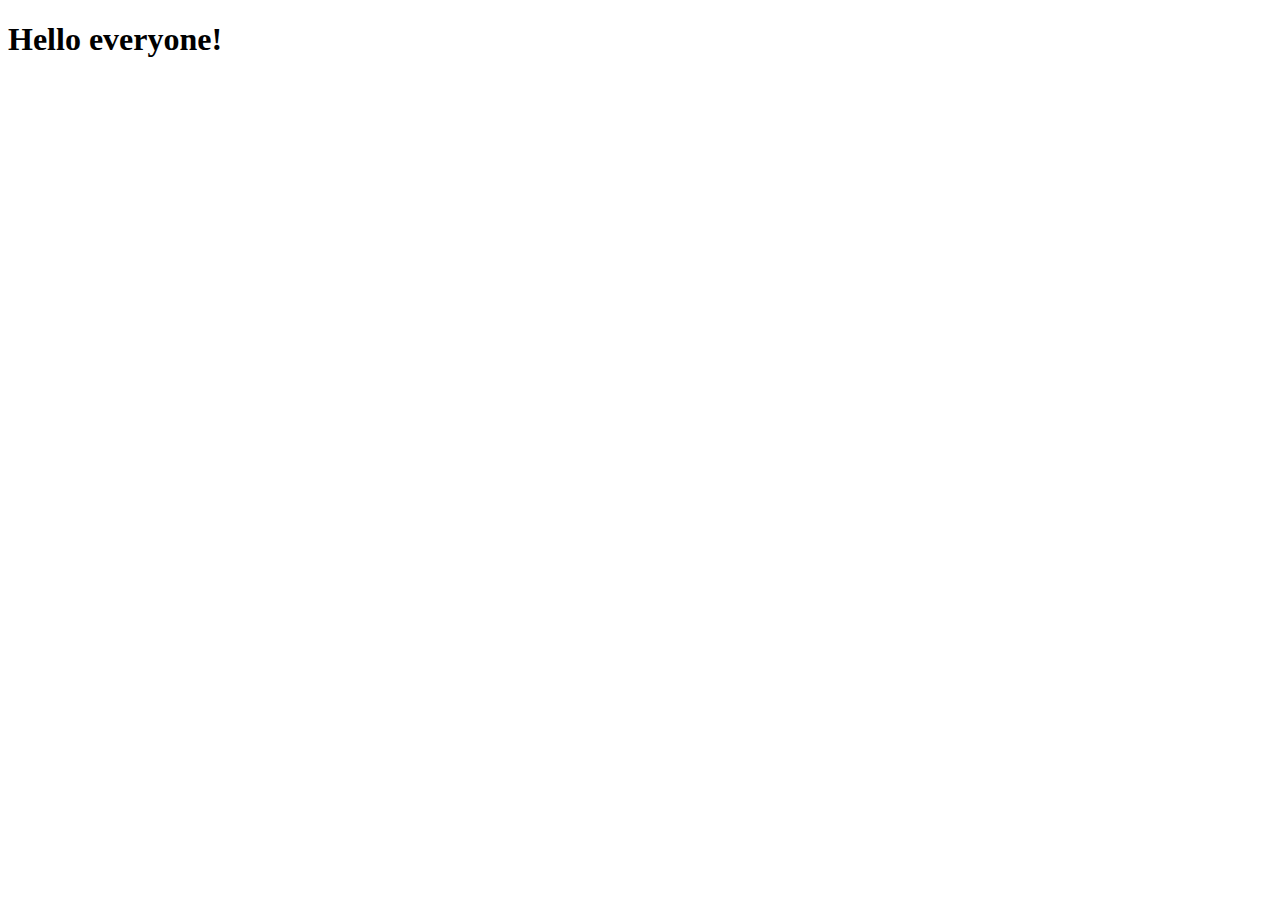
==== site/index.html @ 144be0b6 "My first page" ====
<!DOCTYPE html>
<html>
<head>
	<meta charset="utf-8">
	<meta name="viewport" content="width=device-width, initial-scale=1">
	<title>Hello coursera</title>
</head>
<body>
<h1>Hello everyone!</h1>
</body>
</html>
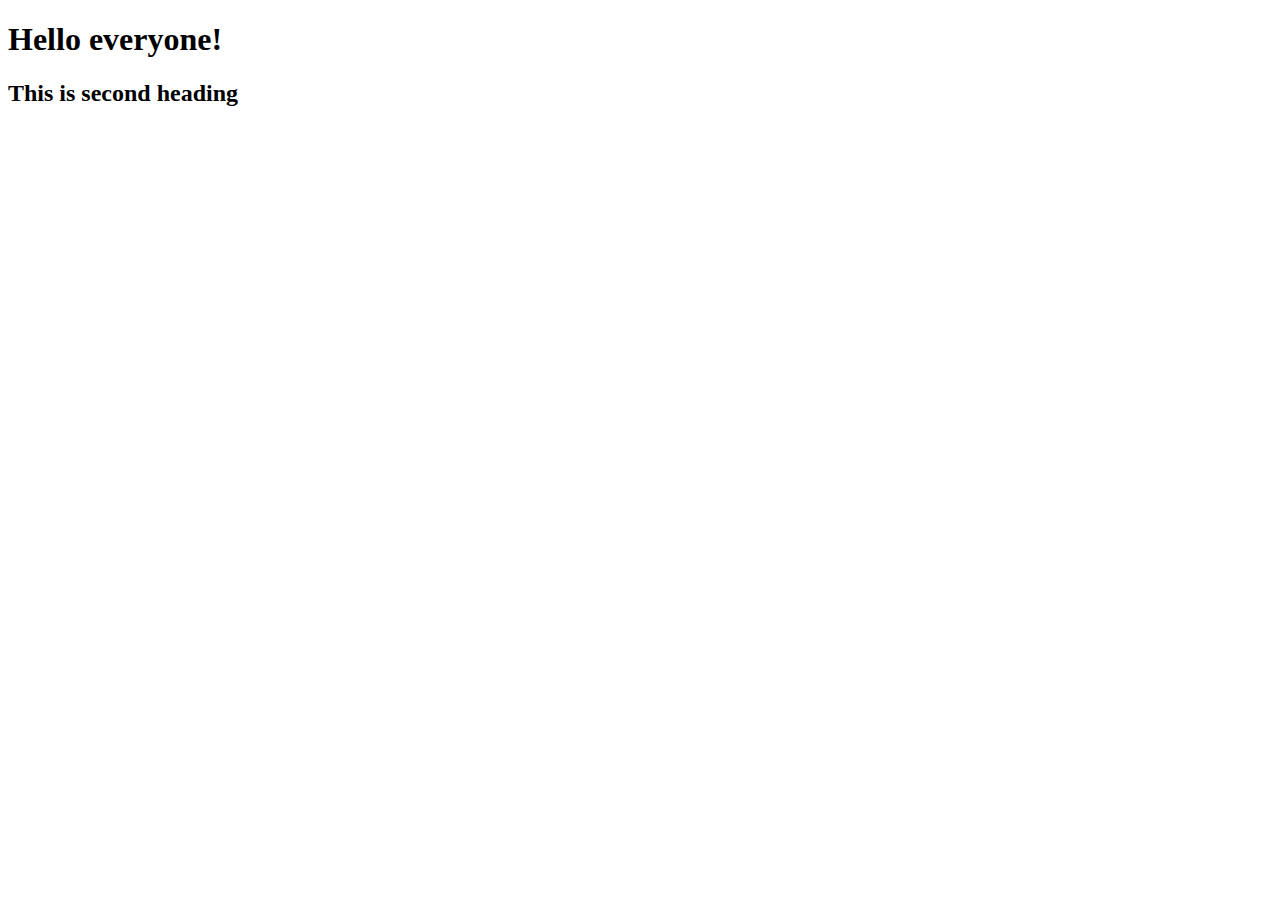
==== commit d45c5755: "added second heading" ====
--- a/site/index.html
+++ b/site/index.html
@@ -7,5 +7,6 @@
 </head>
 <body>
 <h1>Hello everyone!</h1>
+<h2>This is second heading</h2>
 </body>
 </html>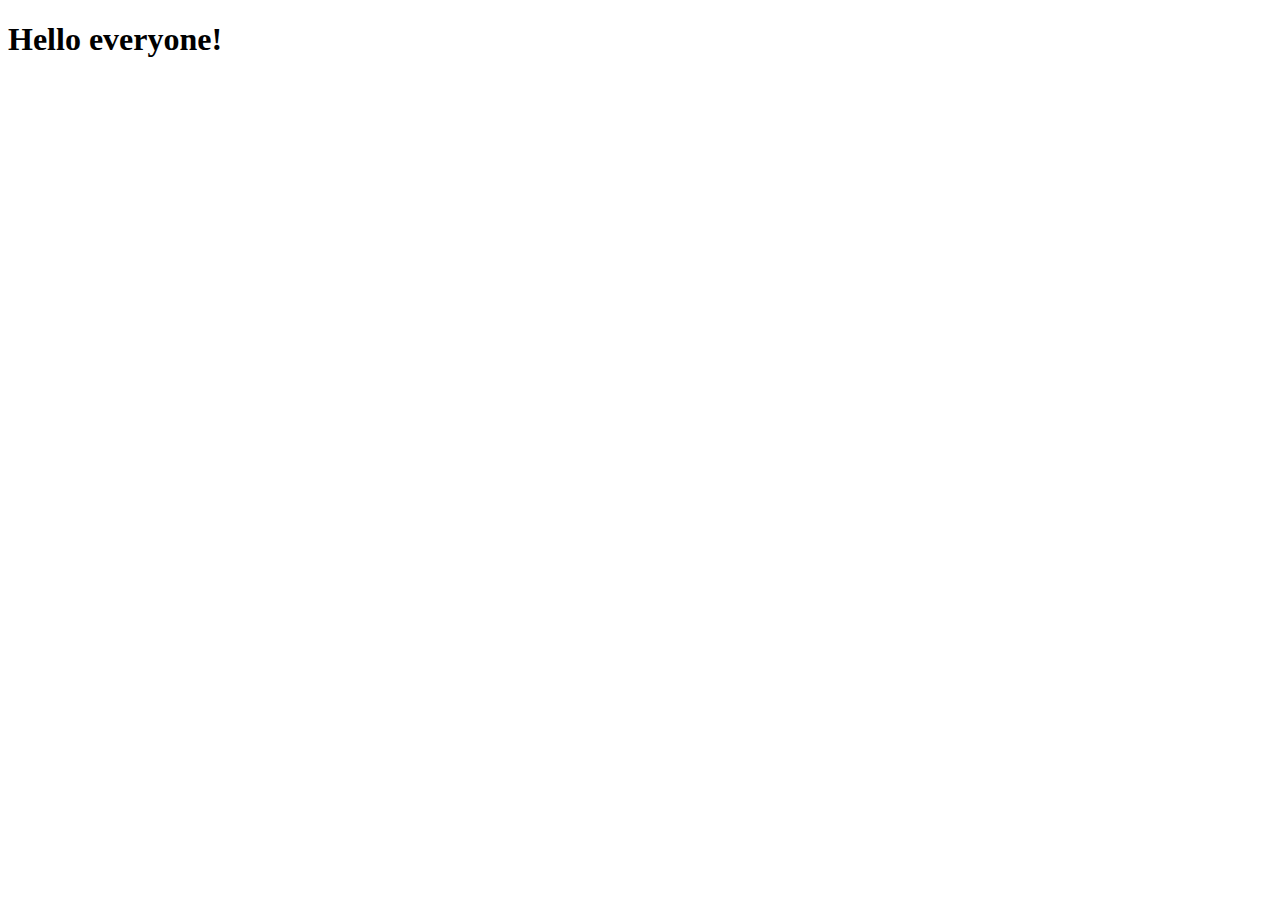
==== commit 9ae758c9: "added module assignment folder" ====
--- a/site/index.html
+++ b/site/index.html
@@ -7,6 +7,6 @@
 </head>
 <body>
 <h1>Hello everyone!</h1>
-<h2>This is second heading</h2>
+
 </body>
 </html>